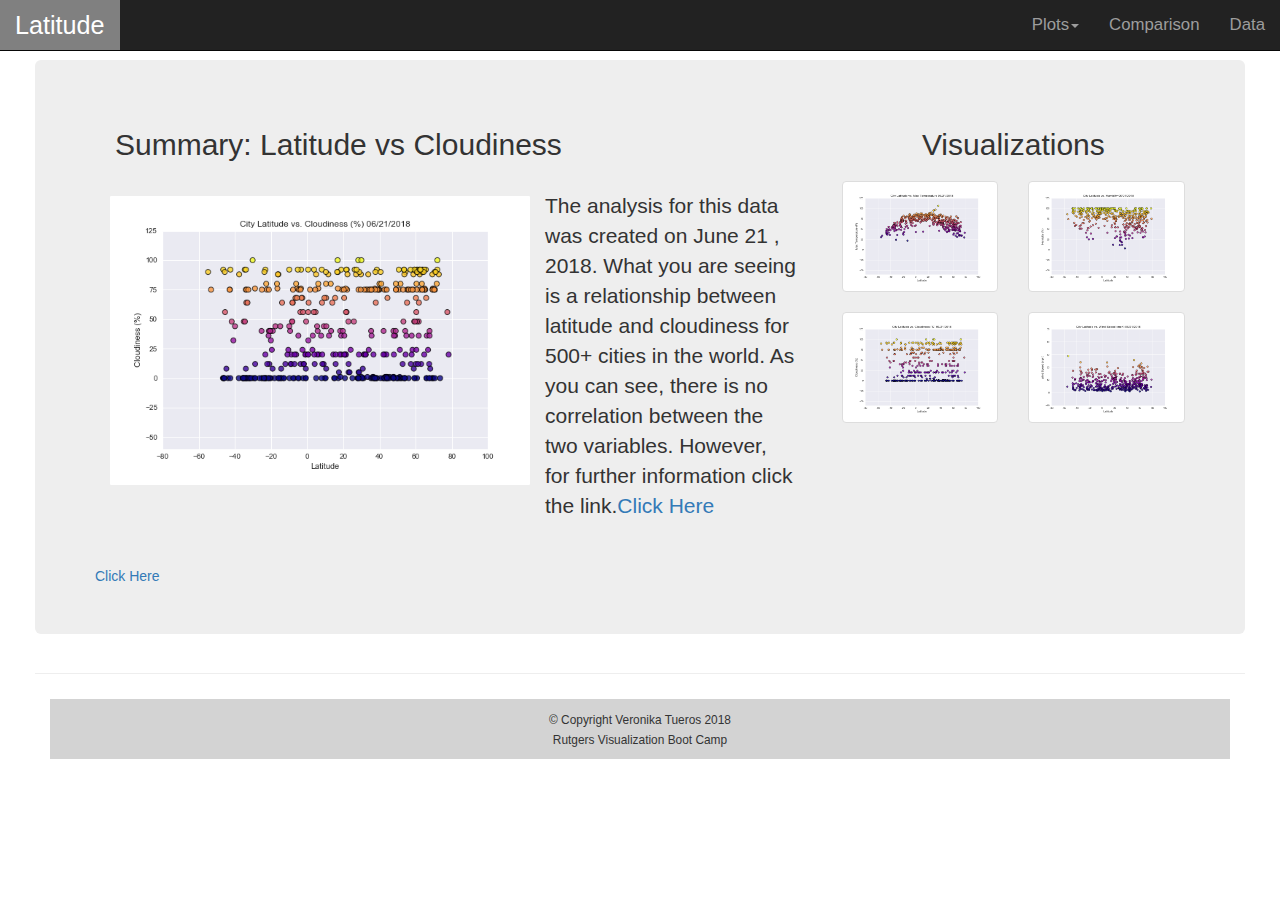
==== cloudiness.html @ f85b7582 "added new interpretations" ====
<!DOCTYPE html>
<html lang="en" <class="gr__vst17.github.io">
<head>
    <meta charset="UTF-8">
    <meta name="viewport" content="width=device-width, initial-scale=1.0">
    <meta http-equiv="X-UA-Compatible" content="ie=edge">
    <title>Veronika Tueros Weather Visualization</title>

    <link rel="stylesheet" href="https://maxcdn.bootstrapcdn.com/bootstrap/3.3.6/css/bootstrap.min.css">
    <link rel="stylesheet" href="assests.css">

</head>

<!-- Nav Bar -->
<body>

  <nav class="navbar navbar-default navbar-inverse navbar-fixed-top">
      <div class="container-fluid">
        <div class="navbar-header">
          <button type="button" class="navbar-toggle collapsed" data-toggle="collapsed" data-target=#myNavbar" aria-expanded="false" aria-controls="navbar">
              <span class='icon-bar'></span>
              <span class='icon-bar'></span>
              <span class='icon-bar'></span>
          </button>
          <a id="home" class="activate navbar-brand brand_color" href="index.html">Latitude</a>
        </div>
        <div class="collapse navbar-collapse" id="myNavbar">
          <ul class="nav navbar-nav navbar-right">
            <li class="dropdown">
              <a href="#" class="dropdown-toggle" data-toggle="dropdown" role="button" aria-haspopup="true" aria-expanded="false">Plots<span class="caret"></span></a>
              <ul class="dropdown-menu drop_down_color">
                <li>
                  <a href="max_temp.html">Max Temperature</a>
                </li>
                <li>
                  <a href="humidity.html">Humidity</a>
                </li>
                <li>
                  <a href="cloudiness.html">Cloudiness</a>
                </li>
                <li>
                  <a href="wind_speed.html">Wind Speed</a>
                </li>
              </ul>
            </li>
            <li>
              <a href="comparison.html">Comparison</a>
            </li>
            <li>
              <a href="data.html">Data</a>
            </li>
          </ul>
        </div>
      </div>
  </nav>

  <!--End of Nav Bar-->
  <!-- Start of container -->
<div class="container-fluid">
  <div class="page-header">
    <div class="jumbotron">
      <header>
        <div class ="row">
          <div class="left col-lg-8 col-md-8col-xs-12">
            <h2>Summary: Latitude vs Cloudiness</h2>
            <img id="image" src="Weather_Analysis/Latitude_Cloudiness.png"
            class ="pull-left img-responsive img-rounded" alt="Latitude vs Cloudiness">
            <p> The analysis for this data was created on June 21 , 2018. What you are seeing is a relationship between latitude and cloudiness for 500+ cities in the world. As you can see, there is no correlation between the two variables. However, for further information click the link.<a href="http://www-das.uwyo.edu/~geerts/cwx/notes/chap08/cloud_lat.html">Click Here</a> 
            </p>
            <br><a href="http://www-das.uwyo.edu/~geerts/cwx/notes/chap08/cloud_lat.html">Click Here</a></br>
          </div>
          <div class="col-lg-4 col-md-4 col-xs-12">
          <center><h2>Visualizations</h2></center>

            <div class="row">
              <div class="col-md-6 col-lg-6">
                <div class="thumbnail">
                 <a href="max_temp.html"><img src="Weather_Analysis/Latitude_Temperature.png" class="img-responsive alt="Latitude vs Temperature></a>
                </div>
              </div>
            <div class="col-md-6 col-lg-6">
              <div class="thumbnail">
                <a href="humidity.html"><img src="Weather_Analysis/Latitude_Humidity.png" class="img-responsive alt="Latitude vs Humidity"></a>
                </div>
              </div>
          </div>
          <div class="row">

            <div class="col-md-6 col-lg-6">
              <div class="thumbnail">
                <a href="cloudiness.html"><img src="Weather_Analysis/Latitude_Cloudiness.png" class="img-responsive alt="latitude vs Cloudiness"></a>
              </div>
            </div>

            <div class="col-md-6 col-lg-6">
              <div class="thumbnail">
                <a href="wind_speed.html"><img src="Weather_Analysis/Latitude_WindSpeed.png" class="img-responsive alt="Latitude vs Wind Speed"></a>
              </div>
            </div>

          </div>
          </div>
          <div class="clearfix"></div>
     </header>     
    </div> 
  </div>
</body>

<!-- Footer -->

<div class = "container-fluid">
     <footer style="background-color: lightgrey">
             <p>
                <small>© Copyright Veronika Tueros 2018</br>
                        Rutgers Visualization Boot Camp</small>
              </p>
      </footer>
</div>
</html>
---- assests.css ----
.brand_color {
    color: white !important;
    font-size: 1.8em;
}
nav a {
    font-size: 1.2em;
}

.drop_down_color{
    color: black;
    font-size: 0.8em;
}

#home {
    background: grey;
}

body {
    padding: 10px;
    margin: 10px;
    font-family: 'Titillium Web', sans-serif;   
}

#image {
    width: 60%;
    height: 60%;
    margin: 10px;
    padding: 5px;
  }
.img-border {
    margin: 2px;
}

h2 {
    padding: 10px;
    margin: 10px;
}

h3 {
    text-align: center;
}

p {
    padding: 10px;
    margin: 5px;
}
.active-image {
    border: 1px solid black;
    padding: 0;
}

.column-border {
    border-radius: 10px;
}

footer {
    text-align: center;
}
.fa {
    color: black;
    padding: 20px;
    font-size: 30px;
    width: 30px;
    text-decoration: none;
    margin: 5px 2px;
    border-radius: 50%;
}

.fa:hover {
    opacity: 0.25;
}
table {
    border-collapse: collapse;
    width: 100%;
}
.table-scroll {
    height: 400px !important;
    overflow-y: scroll;
}

td, th {
    border: 1px solid white;
    text-align: center;
    padding: 5px;
}

tr:nth-child(even) {
    background-color:lightgray;
}

tr:nth-child(odd){
    background: white;
}
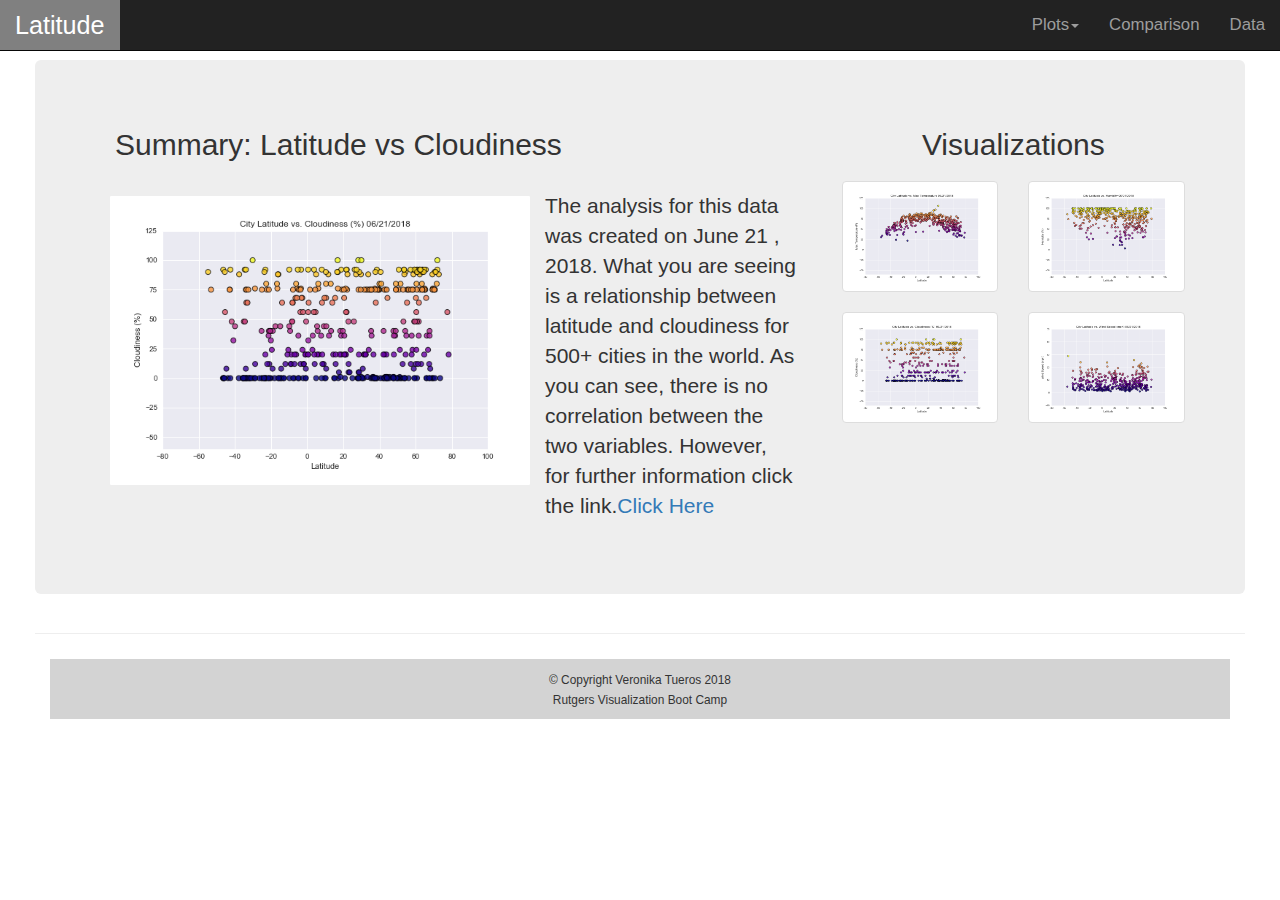
==== commit 482188f1: "added comparision page" ====
--- a/cloudiness.html
+++ b/cloudiness.html
@@ -8,6 +8,11 @@
 
     <link rel="stylesheet" href="https://maxcdn.bootstrapcdn.com/bootstrap/3.3.6/css/bootstrap.min.css">
     <link rel="stylesheet" href="assests.css">
+     <!-- jQuery CDN -->
+   <script type="text/javascript" src="https://code.jquery.com/jquery-2.1.4.min.js"></script>
+
+   <!-- Bootstrap CDN -->
+   <script src="https://maxcdn.bootstrapcdn.com/bootstrap/3.3.6/js/bootstrap.min.js"></script>
 
 </head>
 
@@ -67,7 +72,6 @@
             class ="pull-left img-responsive img-rounded" alt="Latitude vs Cloudiness">
             <p> The analysis for this data was created on June 21 , 2018. What you are seeing is a relationship between latitude and cloudiness for 500+ cities in the world. As you can see, there is no correlation between the two variables. However, for further information click the link.<a href="http://www-das.uwyo.edu/~geerts/cwx/notes/chap08/cloud_lat.html">Click Here</a> 
             </p>
-            <br><a href="http://www-das.uwyo.edu/~geerts/cwx/notes/chap08/cloud_lat.html">Click Here</a></br>
           </div>
           <div class="col-lg-4 col-md-4 col-xs-12">
           <center><h2>Visualizations</h2></center>
